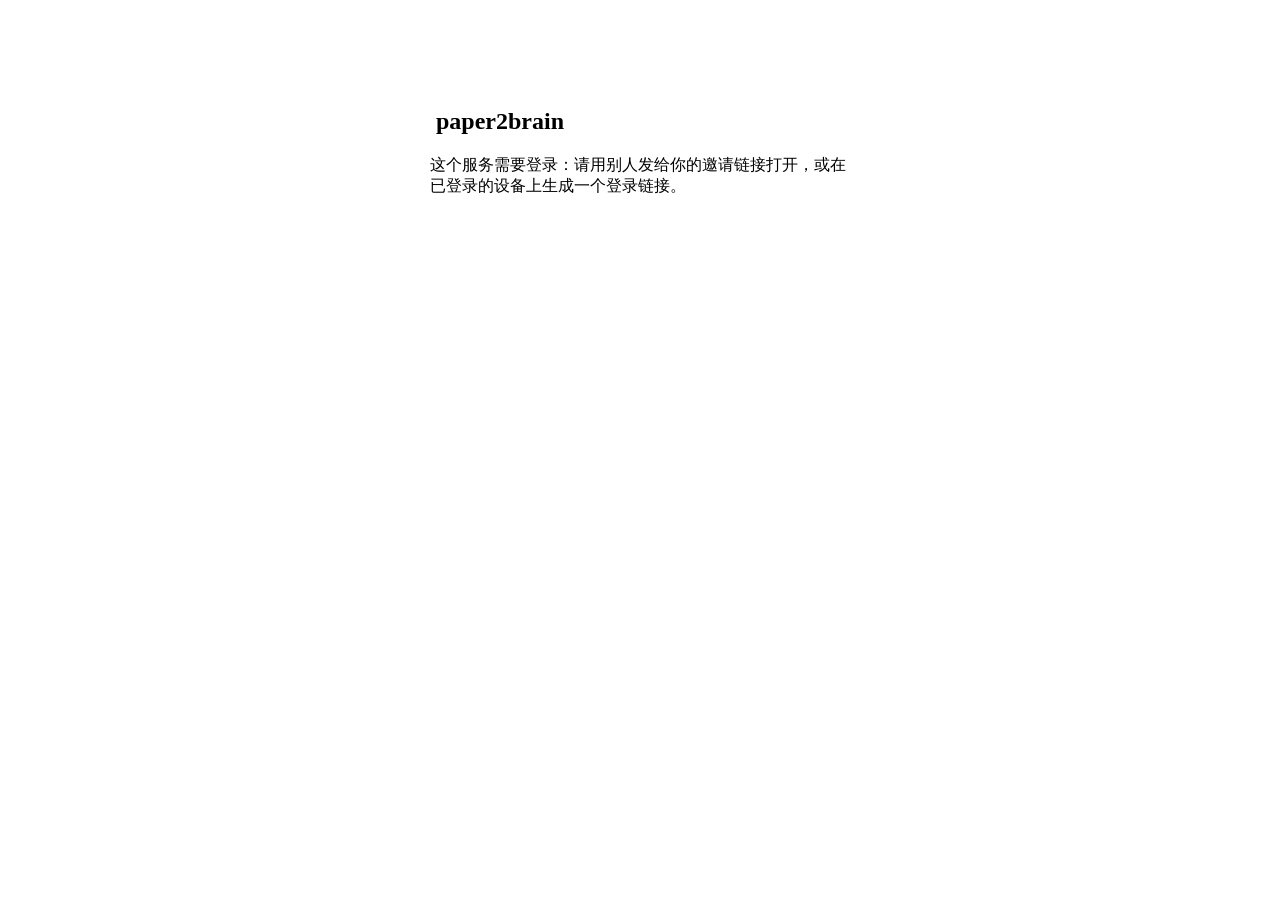
==== web/join.html @ abedb49f "Web: sign-in page, library switcher, agent token, sharing and members" ====
<!doctype html>
<html lang="zh-CN">
<head>
  <meta charset="utf-8">
  <meta name="viewport" content="width=device-width, initial-scale=1">
  <title>加入 paper2brain</title>
  <link rel="stylesheet" href="/style.css">
  <link rel="icon" href="/logo.svg" type="image/svg+xml">
</head>
<body>
  <main style="max-width:420px;margin:12vh auto;padding:0 20px">
    <h2><img src="/logo.svg" alt="" width="28" style="vertical-align:-6px"> paper2brain</h2>
    <form id="join" hidden>
      <p class="hint" id="what">用这个邀请链接加入。</p>
      <input name="name" id="name" placeholder="你的名字（共享空间里别人看到的）" maxlength="40" aria-label="名字" style="width:100%;margin-bottom:10px">
      <button class="btn primary">加入</button>
    </form>
    <p class="hint" id="none" hidden>这个服务需要登录：请用别人发给你的邀请链接打开，或在已登录的设备上生成一个登录链接。</p>
    <p class="hint" id="error" role="alert" style="color:#c5221f"></p>
  </main>
  <script>
    // the code rides in the #fragment, which browsers never send to the server or its logs
    const code = location.hash.slice(1), form = document.getElementById('join'), err = document.getElementById('error');
    if (!code) document.getElementById('none').hidden = false;
    else fetch('/api/state').then((r) => {
      form.hidden = false;
      if (r.ok) { document.getElementById('name').hidden = true; document.getElementById('what').textContent = '你已登录：点“加入”接受这个邀请（登录链接会切换到它的账号）。'; }
    });
    form.onsubmit = async (e) => {
      e.preventDefault();
      const r = await fetch('/api/join', { method: 'POST', headers: { 'Content-Type': 'application/json' },
        body: JSON.stringify({ code, name: document.getElementById('name').value }) });
      const d = await r.json().catch(() => ({}));
      if (r.ok) location.replace('/'); else err.textContent = d.error || `出错了（${r.status}）`;
    };
  </script>
</body>
</html>
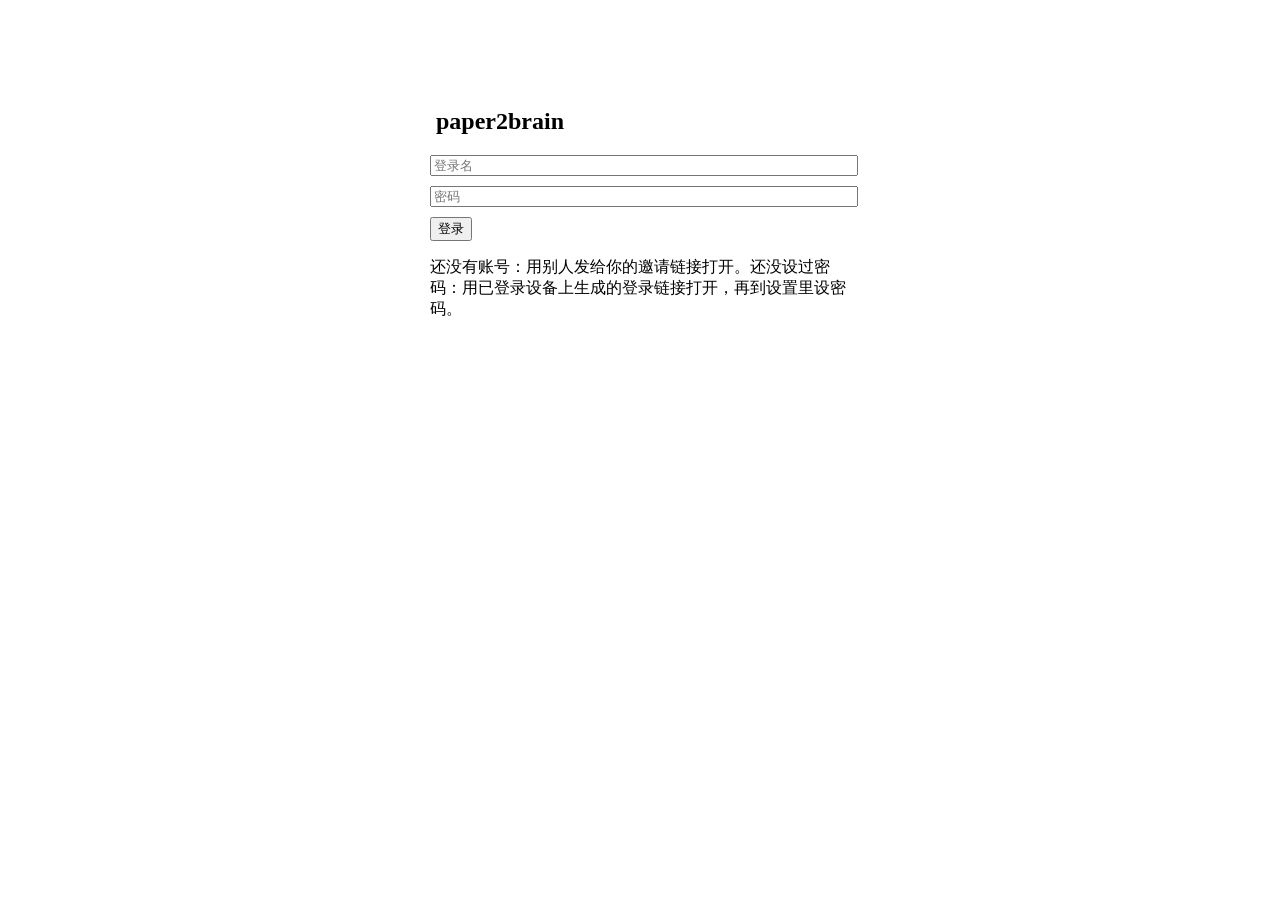
==== commit 3cd3cce6: "Shared server: sign in with a name and password; an invite still makes the account Co-authored-by: C" ====
--- a/web/join.html
+++ b/web/join.html
@@ -11,27 +11,44 @@
   <main style="max-width:420px;margin:12vh auto;padding:0 20px">
     <h2><img src="/logo.svg" alt="" width="28" style="vertical-align:-6px"> paper2brain</h2>
     <form id="join" hidden>
-      <p class="hint" id="what">用这个邀请链接加入。</p>
-      <input name="name" id="name" placeholder="你的名字（共享空间里别人看到的）" maxlength="40" aria-label="名字" style="width:100%;margin-bottom:10px">
+      <p class="hint" id="what">用这个邀请链接加入。新账号填名字和密码，以后用它们登录；这是登录链接的话直接点“加入”。</p>
+      <div id="fresh">
+        <input name="name" id="name" placeholder="名字（登录用，也是共享空间里别人看到的）" maxlength="40" aria-label="名字" autocomplete="username" style="width:100%;margin-bottom:10px">
+        <input name="password" id="password" type="password" placeholder="密码（至少 8 位）" aria-label="密码" autocomplete="new-password" style="width:100%;margin-bottom:10px">
+      </div>
       <button class="btn primary">加入</button>
     </form>
-    <p class="hint" id="none" hidden>这个服务需要登录：请用别人发给你的邀请链接打开，或在已登录的设备上生成一个登录链接。</p>
+    <form id="login" hidden>
+      <input name="name" placeholder="登录名" maxlength="40" aria-label="登录名" autocomplete="username" required style="width:100%;margin-bottom:10px">
+      <input name="password" type="password" placeholder="密码" aria-label="密码" autocomplete="current-password" required style="width:100%;margin-bottom:10px">
+      <button class="btn primary">登录</button>
+      <p class="hint">还没有账号：用别人发给你的邀请链接打开。还没设过密码：用已登录设备上生成的登录链接打开，再到设置里设密码。</p>
+    </form>
     <p class="hint" id="error" role="alert" style="color:#c5221f"></p>
   </main>
   <script>
     // the code rides in the #fragment, which browsers never send to the server or its logs
-    const code = location.hash.slice(1), form = document.getElementById('join'), err = document.getElementById('error');
-    if (!code) document.getElementById('none').hidden = false;
+    const code = location.hash.slice(1), form = document.getElementById('join'), login = document.getElementById('login'), err = document.getElementById('error');
+    if (!code) login.hidden = false;
     else fetch('/api/state').then((r) => {
       form.hidden = false;
-      if (r.ok) { document.getElementById('name').hidden = true; document.getElementById('what').textContent = '你已登录：点“加入”接受这个邀请（登录链接会切换到它的账号）。'; }
+      if (r.ok) { document.getElementById('fresh').hidden = true; document.getElementById('what').textContent = '你已登录：点“加入”接受这个邀请（登录链接会切换到它的账号）。'; }
     });
-    form.onsubmit = async (e) => {
+    const send = async (url, body) => {
+      err.textContent = '';
+      try {
+        const r = await fetch(url, { method: 'POST', headers: { 'Content-Type': 'application/json' }, body: JSON.stringify(body) });
+        const d = await r.json().catch(() => ({}));
+        if (r.ok) location.replace('/'); else err.textContent = d.error || `出错了（${r.status}）`;
+      } catch (e) { err.textContent = `连不上服务器：${e.message}`; }
+    };
+    form.onsubmit = (e) => {
       e.preventDefault();
-      const r = await fetch('/api/join', { method: 'POST', headers: { 'Content-Type': 'application/json' },
-        body: JSON.stringify({ code, name: document.getElementById('name').value }) });
-      const d = await r.json().catch(() => ({}));
-      if (r.ok) location.replace('/'); else err.textContent = d.error || `出错了（${r.status}）`;
+      send('/api/join', { code, name: document.getElementById('name').value, password: document.getElementById('password').value });
+    };
+    login.onsubmit = (e) => {
+      e.preventDefault();
+      send('/api/login', { name: login.elements.name.value, password: login.elements.password.value });
     };
   </script>
 </body>
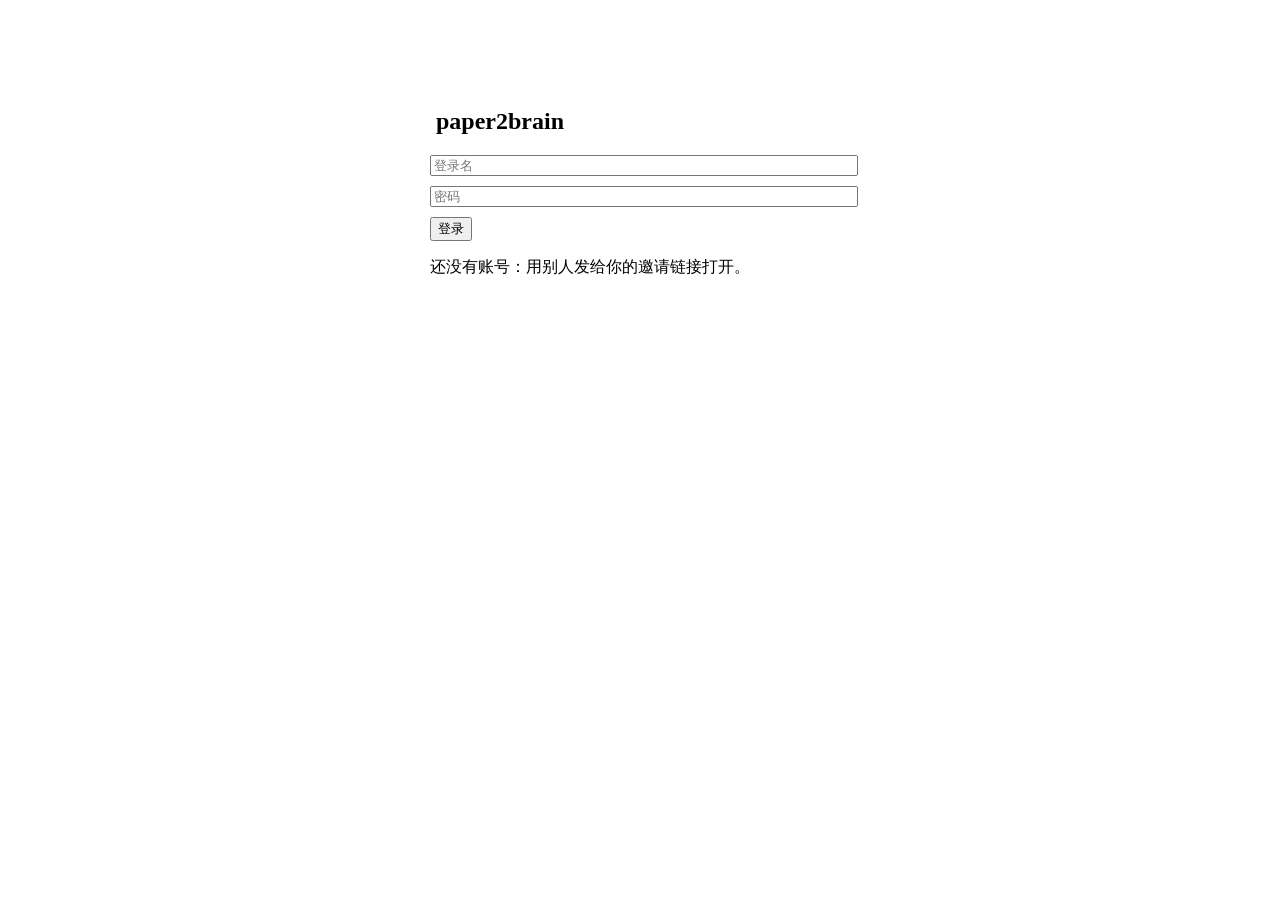
==== commit aed728e4: "Remove login links: sign in only with name and password Co-authored-by: Cursor <cursoragent@cursor.c" ====
--- a/web/join.html
+++ b/web/join.html
@@ -11,7 +11,7 @@
   <main style="max-width:420px;margin:12vh auto;padding:0 20px">
     <h2><img src="/logo.svg" alt="" width="28" style="vertical-align:-6px"> paper2brain</h2>
     <form id="join" hidden>
-      <p class="hint" id="what">用这个邀请链接加入。新账号填名字和密码，以后用它们登录；这是登录链接的话直接点“加入”。</p>
+      <p class="hint" id="what">用这个邀请链接加入。新账号填名字和密码，以后用它们登录。</p>
       <div id="fresh">
         <input name="name" id="name" placeholder="名字（登录用，也是共享空间里别人看到的）" maxlength="40" aria-label="名字" autocomplete="username" style="width:100%;margin-bottom:10px">
         <input name="password" id="password" type="password" placeholder="密码（至少 8 位）" aria-label="密码" autocomplete="new-password" style="width:100%;margin-bottom:10px">
@@ -22,7 +22,7 @@
       <input name="name" placeholder="登录名" maxlength="40" aria-label="登录名" autocomplete="username" required style="width:100%;margin-bottom:10px">
       <input name="password" type="password" placeholder="密码" aria-label="密码" autocomplete="current-password" required style="width:100%;margin-bottom:10px">
       <button class="btn primary">登录</button>
-      <p class="hint">还没有账号：用别人发给你的邀请链接打开。还没设过密码：用已登录设备上生成的登录链接打开，再到设置里设密码。</p>
+      <p class="hint">还没有账号：用别人发给你的邀请链接打开。</p>
     </form>
     <p class="hint" id="error" role="alert" style="color:#c5221f"></p>
   </main>
@@ -32,7 +32,7 @@
     if (!code) login.hidden = false;
     else fetch('/api/state').then((r) => {
       form.hidden = false;
-      if (r.ok) { document.getElementById('fresh').hidden = true; document.getElementById('what').textContent = '你已登录：点“加入”接受这个邀请（登录链接会切换到它的账号）。'; }
+      if (r.ok) { document.getElementById('fresh').hidden = true; document.getElementById('what').textContent = '你已登录：点“加入”接受这个邀请。'; }
     });
     const send = async (url, body) => {
       err.textContent = '';
